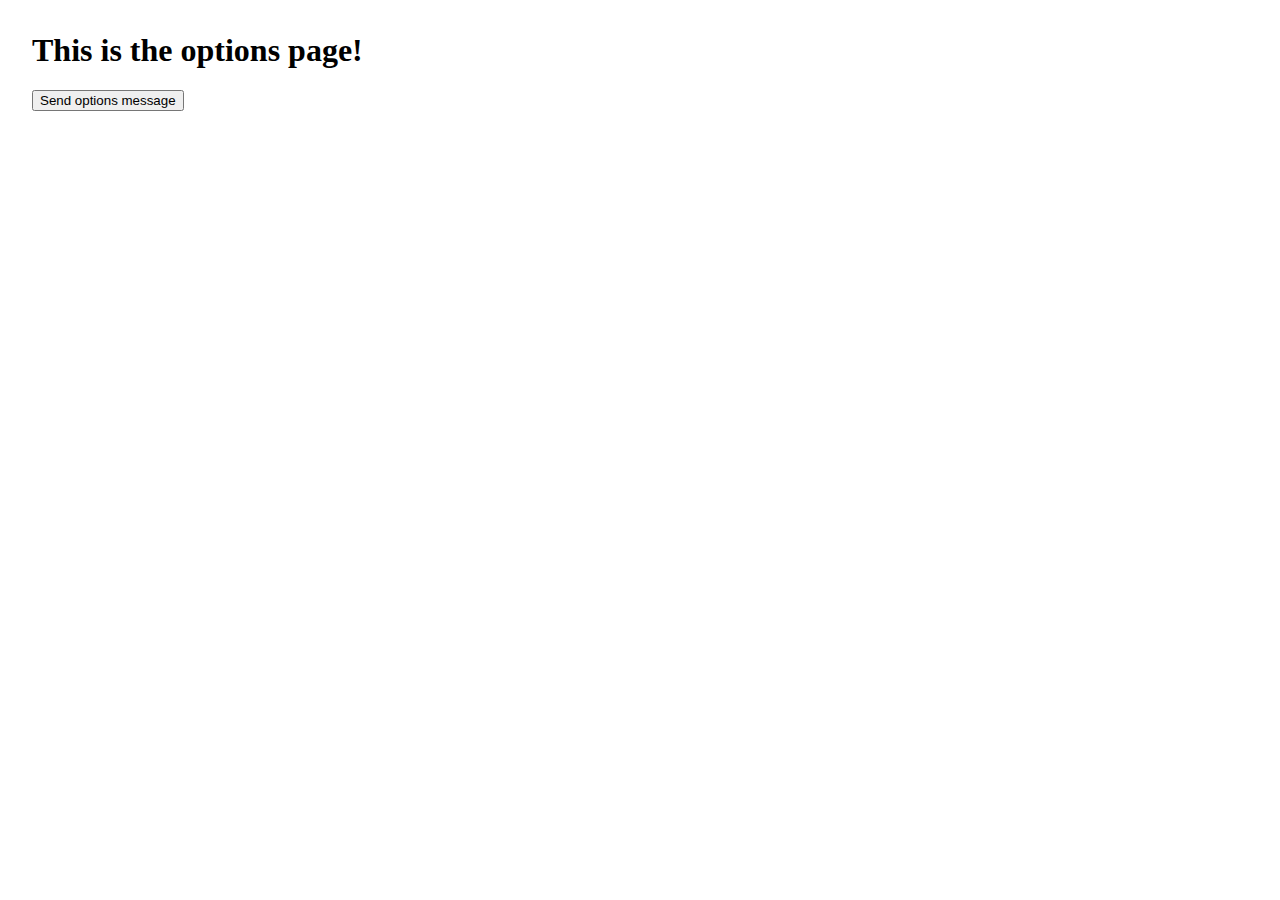
==== options/options.html @ 1edb9052 "initial commit" ====
<!DOCTYPE html>
<html>
 <head>
 <link href="options.css" rel="stylesheet" />
 </head>
 <body>
 <h1>This is the options page!</h1>
 <button id="btn">Send options message</button>
 <script src="options.js"></script>
 </body>
</html>
---- options/options.css ----
body {
    margin: 2rem;
   }
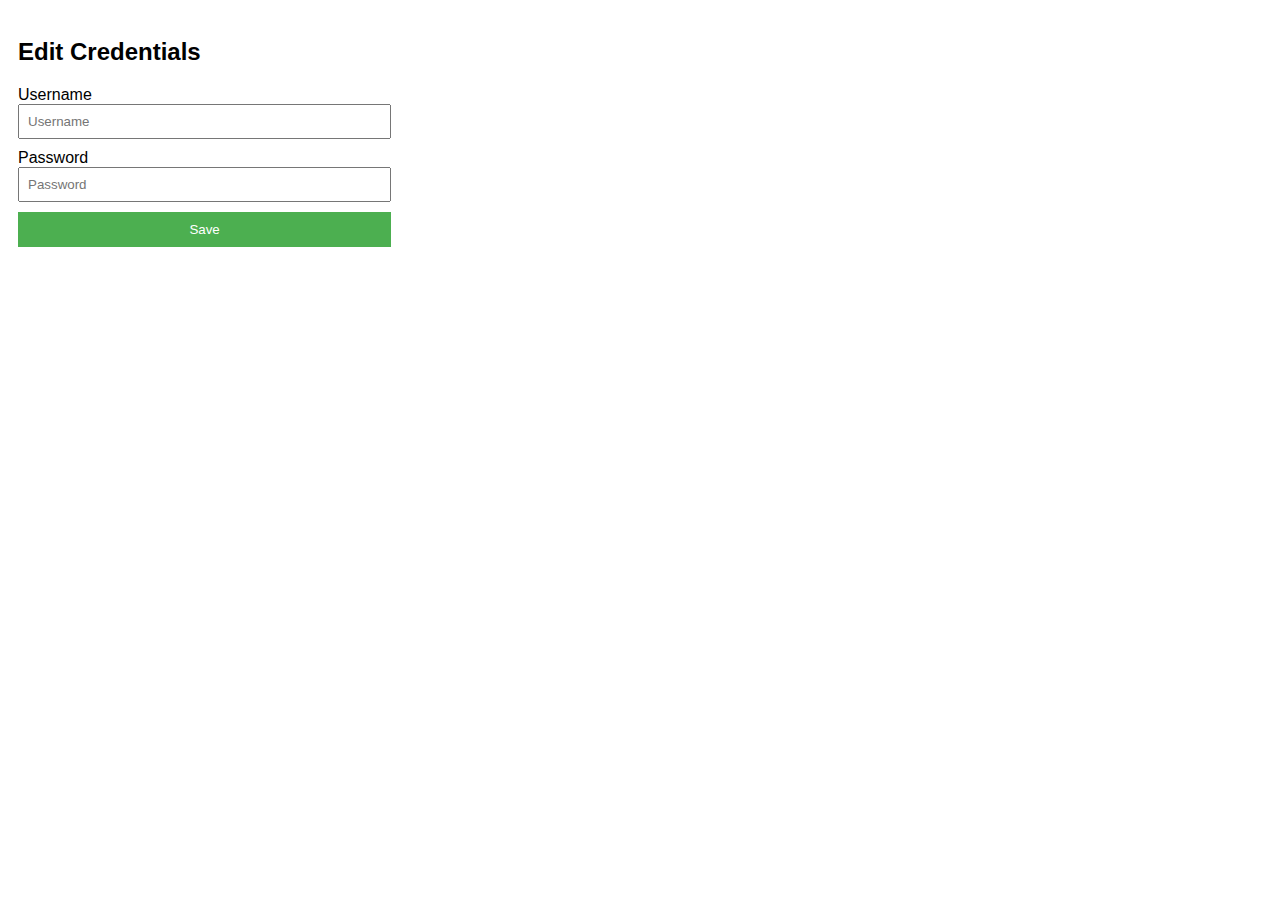
==== commit db5631ae: "notifications" ====
--- a/options/options.html
+++ b/options/options.html
@@ -1,11 +1,39 @@
 <!DOCTYPE html>
 <html>
- <head>
- <link href="options.css" rel="stylesheet" />
- </head>
- <body>
- <h1>This is the options page!</h1>
- <button id="btn">Send options message</button>
- <script src="options.js"></script>
- </body>
-</html>+<head>
+    <title>AutoFill Extension Options</title>
+    <style>
+        body {
+            font-family: Arial, sans-serif;
+            padding: 10px;
+        }
+        input {
+            display: block;
+            margin-bottom: 10px;
+            width: 30%;
+            padding: 8px;
+            box-sizing: border-box;
+        }
+        button {
+            padding: 10px;
+            width: 30%;
+            background-color: #4CAF50;
+            color: white;
+            border: none;
+            cursor: pointer;
+        }
+        button:hover {
+            background-color: #45a049;
+        }
+    </style>
+</head>
+<body>
+    <h2>Edit Credentials</h2>
+    <label for="usernameInput">Username</label>
+    <input type="text" id="usernameInput" placeholder="Username" readonly>
+    <label for="passwordInput">Password</label>
+    <input type="password" id="passwordInput" placeholder="Password">
+    <button id="saveBtn">Save</button>
+    <script src="options.js"></script>
+</body>
+</html>
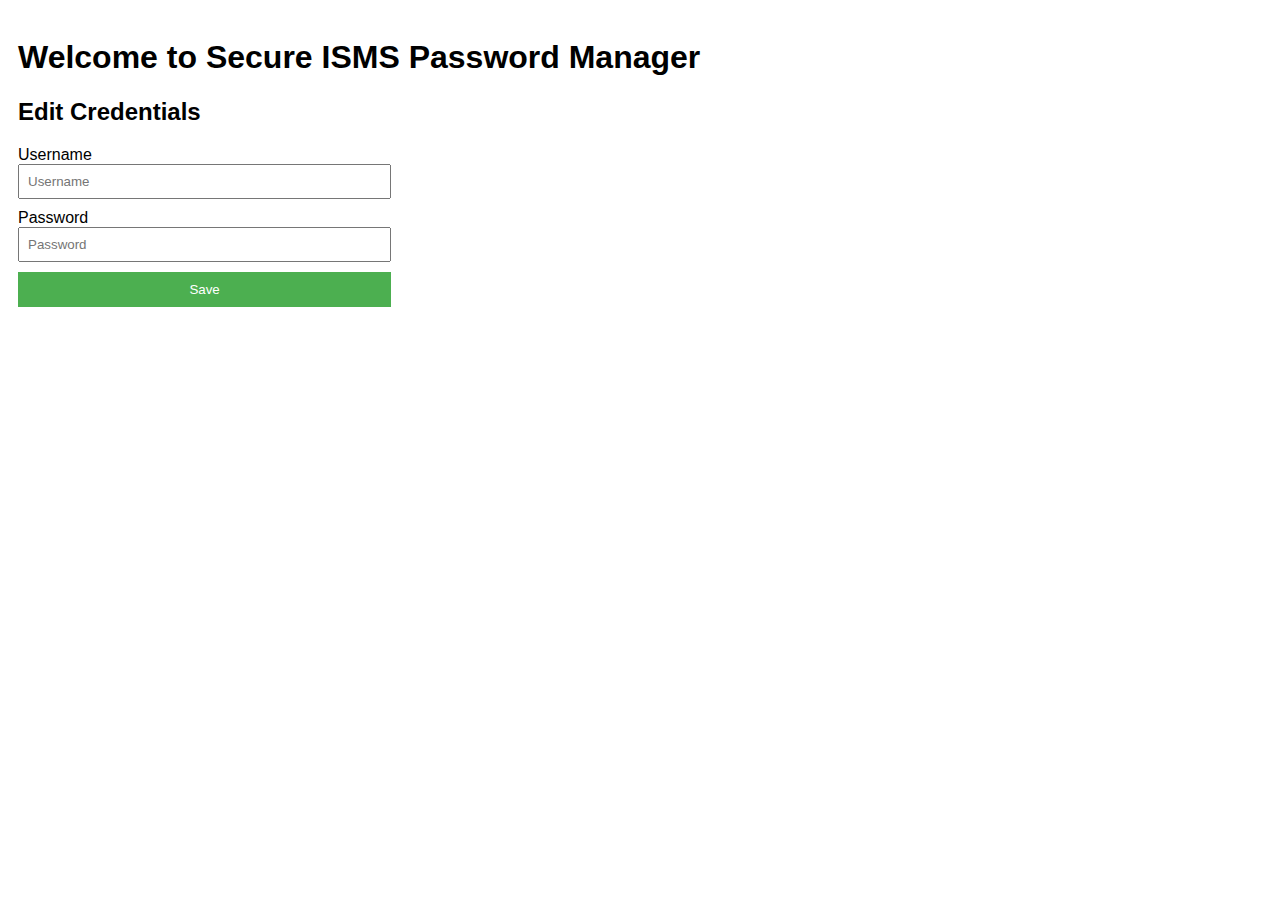
==== commit 2668aec7: "add commands" ====
--- a/options/options.html
+++ b/options/options.html
@@ -28,6 +28,8 @@
     </style>
 </head>
 <body>
+    <h1>Welcome to Secure ISMS Password Manager</h1>
+
     <h2>Edit Credentials</h2>
     <label for="usernameInput">Username</label>
     <input type="text" id="usernameInput" placeholder="Username" readonly>
